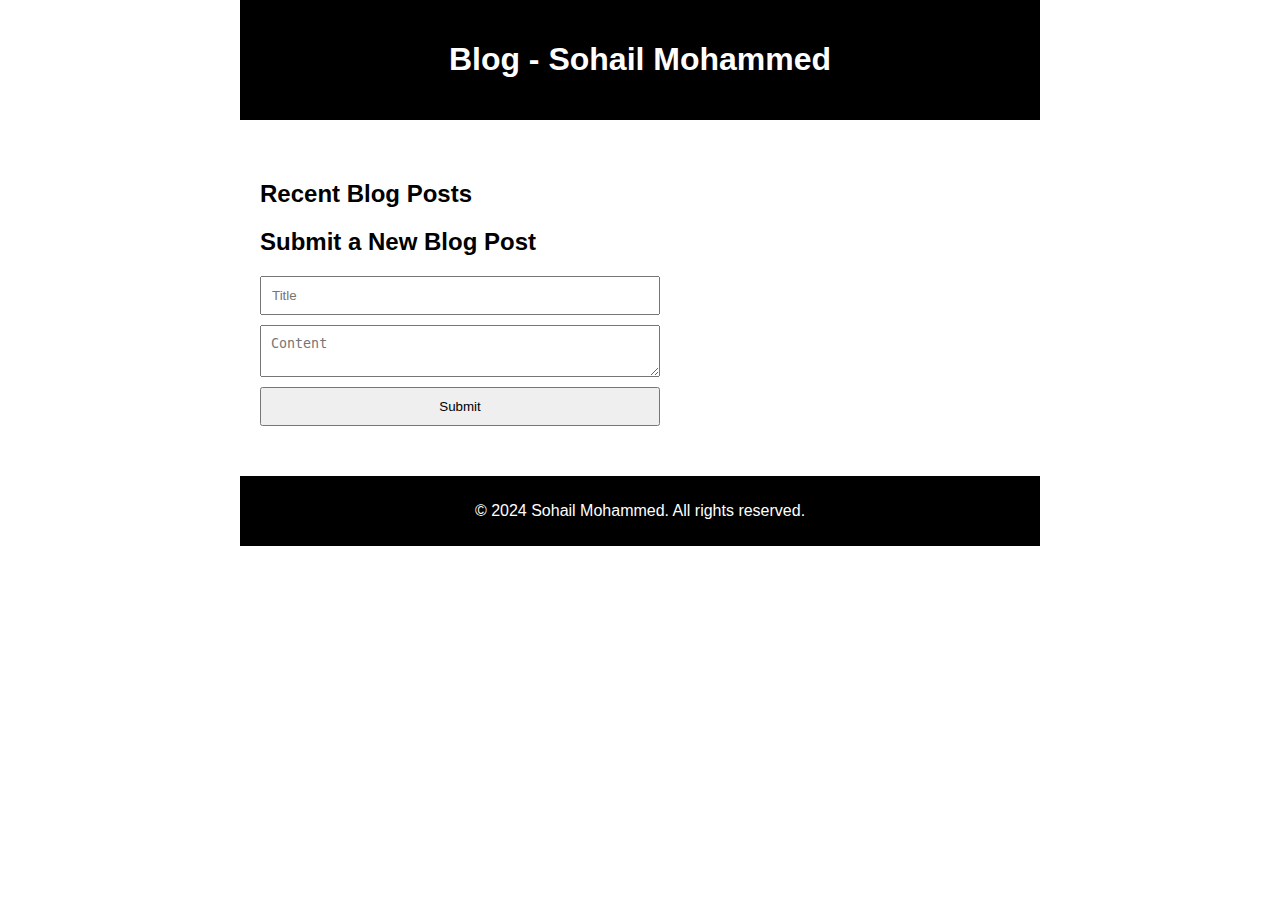
==== blog.html @ 38c283e1 "Add files via upload" ====
<!DOCTYPE html>
<html lang="en">
  <head>
    <meta charset="UTF-8" />
    <meta name="viewport" content="width=device-width, initial-scale=1.0" />
    <title>Blog - Sohail Mohammed</title>
    <style>
      body {
        font-family: "Arial", sans-serif;
        background-color: #fff;
        color: #000;
        margin: 0;
        padding: 0;
        display: flex;
        flex-direction: column;
        align-items: center;
      }
      header,
      main,
      footer {
        width: 100%;
        max-width: 800px;
        padding: 20px;
        box-sizing: border-box;
      }
      header {
        text-align: center;
        background-color: #000;
        color: #fff;
        padding: 20px 0;
      }
      main {
        margin-top: 20px;
      }
      footer {
        text-align: center;
        margin-top: 20px;
        padding: 10px 0;
        background-color: #000;
        color: #fff;
      }
      .blog-post {
        border-bottom: 1px solid #ccc;
        padding-bottom: 10px;
        margin-bottom: 10px;
      }
      .blog-post h3 {
        margin: 0;
      }
      .blog-post p {
        margin: 5px 0;
      }
      .blog-form input,
      .blog-form textarea,
      .blog-form button {
        display: block;
        margin: 10px 0;
        width: 100%;
        max-width: 400px;
        padding: 10px;
        box-sizing: border-box;
      }
    </style>
  </head>
  <body>
    <header>
      <h1>Blog - Sohail Mohammed</h1>
    </header>
    <main>
      <section class="blog-posts">
        <h2>Recent Blog Posts</h2>
        <div id="posts">
          <!-- Blog posts will be loaded here dynamically -->
        </div>
      </section>
      <section class="blog-form">
        <h2>Submit a New Blog Post</h2>
        <input type="text" id="title" placeholder="Title" />
        <textarea id="content" placeholder="Content"></textarea>
        <button onclick="submitPost()">Submit</button>
      </section>
    </main>
    <footer>
      <p>&copy; 2024 Sohail Mohammed. All rights reserved.</p>
    </footer>
    <script>
      const posts = [];

      function loadPosts() {
        const postsContainer = document.getElementById("posts");
        postsContainer.innerHTML = "";
        posts.forEach((post, index) => {
          const postElement = document.createElement("div");
          postElement.className = "blog-post";
          postElement.innerHTML = `
                    <h3>${post.title}</h3>
                    <p>${post.content}</p>
                `;
          postsContainer.appendChild(postElement);
        });
      }

      function submitPost() {
        const title = document.getElementById("title").value;
        const content = document.getElementById("content").value;

        if (title && content) {
          posts.push({ title, content });
          document.getElementById("title").value = "";
          document.getElementById("content").value = "";
          loadPosts();
        } else {
          alert("Please enter both a title and content.");
        }
      }

      document.addEventListener("DOMContentLoaded", loadPosts);
    </script>
  </body>
</html>
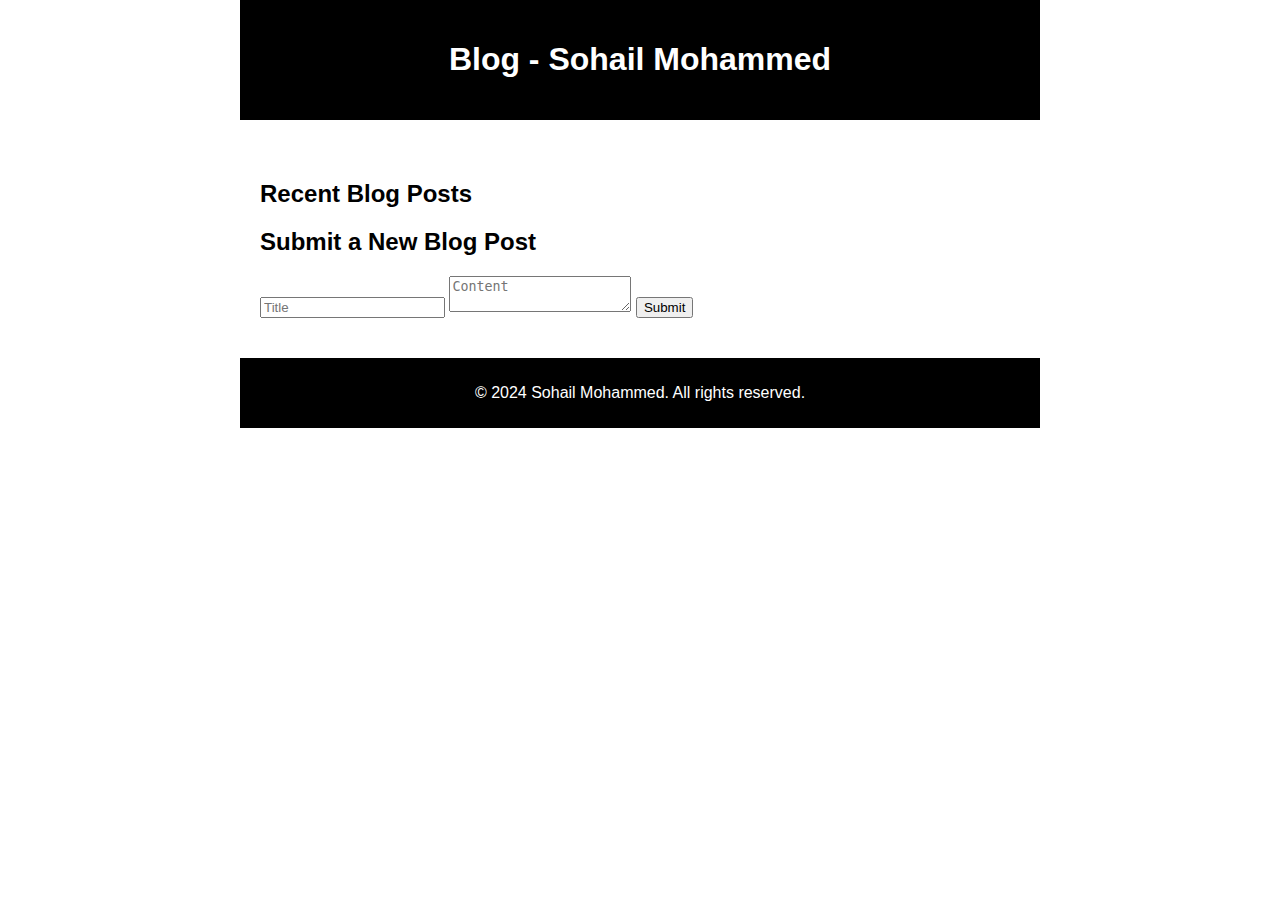
==== commit b2b4bf3b: "Add files via upload" ====
--- a/blog.html
+++ b/blog.html
@@ -4,63 +4,7 @@
     <meta charset="UTF-8" />
     <meta name="viewport" content="width=device-width, initial-scale=1.0" />
     <title>Blog - Sohail Mohammed</title>
-    <style>
-      body {
-        font-family: "Arial", sans-serif;
-        background-color: #fff;
-        color: #000;
-        margin: 0;
-        padding: 0;
-        display: flex;
-        flex-direction: column;
-        align-items: center;
-      }
-      header,
-      main,
-      footer {
-        width: 100%;
-        max-width: 800px;
-        padding: 20px;
-        box-sizing: border-box;
-      }
-      header {
-        text-align: center;
-        background-color: #000;
-        color: #fff;
-        padding: 20px 0;
-      }
-      main {
-        margin-top: 20px;
-      }
-      footer {
-        text-align: center;
-        margin-top: 20px;
-        padding: 10px 0;
-        background-color: #000;
-        color: #fff;
-      }
-      .blog-post {
-        border-bottom: 1px solid #ccc;
-        padding-bottom: 10px;
-        margin-bottom: 10px;
-      }
-      .blog-post h3 {
-        margin: 0;
-      }
-      .blog-post p {
-        margin: 5px 0;
-      }
-      .blog-form input,
-      .blog-form textarea,
-      .blog-form button {
-        display: block;
-        margin: 10px 0;
-        width: 100%;
-        max-width: 400px;
-        padding: 10px;
-        box-sizing: border-box;
-      }
-    </style>
+    <link rel="stylesheet" href="styles.css" />
   </head>
   <body>
     <header>
@@ -83,38 +27,6 @@
     <footer>
       <p>&copy; 2024 Sohail Mohammed. All rights reserved.</p>
     </footer>
-    <script>
-      const posts = [];
-
-      function loadPosts() {
-        const postsContainer = document.getElementById("posts");
-        postsContainer.innerHTML = "";
-        posts.forEach((post, index) => {
-          const postElement = document.createElement("div");
-          postElement.className = "blog-post";
-          postElement.innerHTML = `
-                    <h3>${post.title}</h3>
-                    <p>${post.content}</p>
-                `;
-          postsContainer.appendChild(postElement);
-        });
-      }
-
-      function submitPost() {
-        const title = document.getElementById("title").value;
-        const content = document.getElementById("content").value;
-
-        if (title && content) {
-          posts.push({ title, content });
-          document.getElementById("title").value = "";
-          document.getElementById("content").value = "";
-          loadPosts();
-        } else {
-          alert("Please enter both a title and content.");
-        }
-      }
-
-      document.addEventListener("DOMContentLoaded", loadPosts);
-    </script>
+    <script src="script.js"></script>
   </body>
 </html>
--- a/styles.css
+++ b/styles.css
@@ -0,0 +1,98 @@
+body {
+  font-family: "Arial", sans-serif;
+  background-color: #fff;
+  color: #000;
+  margin: 0;
+  padding: 0;
+  display: flex;
+  flex-direction: column;
+  align-items: center;
+}
+
+header,
+nav,
+main,
+footer {
+  width: 100%;
+  max-width: 800px;
+  padding: 20px;
+  box-sizing: border-box;
+}
+
+header {
+  text-align: center;
+  background-color: #000;
+  color: #fff;
+  padding: 20px 0;
+}
+
+nav {
+  display: flex;
+  justify-content: space-around;
+  background-color: #f0f0f0;
+  padding: 10px 0;
+}
+
+nav a {
+  color: #000;
+  text-decoration: none;
+  font-weight: bold;
+}
+
+nav a:hover {
+  text-decoration: underline;
+}
+
+main {
+  margin-top: 20px;
+}
+
+.calculator input,
+.calculator button,
+.calculator select {
+  display: block;
+  margin: 10px 0;
+  width: 100%;
+  max-width: 400px;
+  padding: 10px;
+  box-sizing: border-box;
+}
+
+.toggle-container {
+  display: flex;
+  justify-content: space-between;
+  width: 100px;
+  margin: 10px 0;
+}
+
+.toggle {
+  cursor: pointer;
+  padding: 10px;
+  background-color: #f0f0f0;
+  border: 1px solid #ccc;
+  text-align: center;
+  width: 48%;
+  transition: background-color 0.3s;
+}
+
+.toggle.active {
+  background-color: #000;
+  color: #fff;
+}
+
+.height-inputs {
+  display: none;
+  flex-direction: row;
+}
+
+.height-inputs.active {
+  display: flex;
+}
+
+footer {
+  text-align: center;
+  margin-top: 20px;
+  padding: 10px 0;
+  background-color: #000;
+  color: #fff;
+}
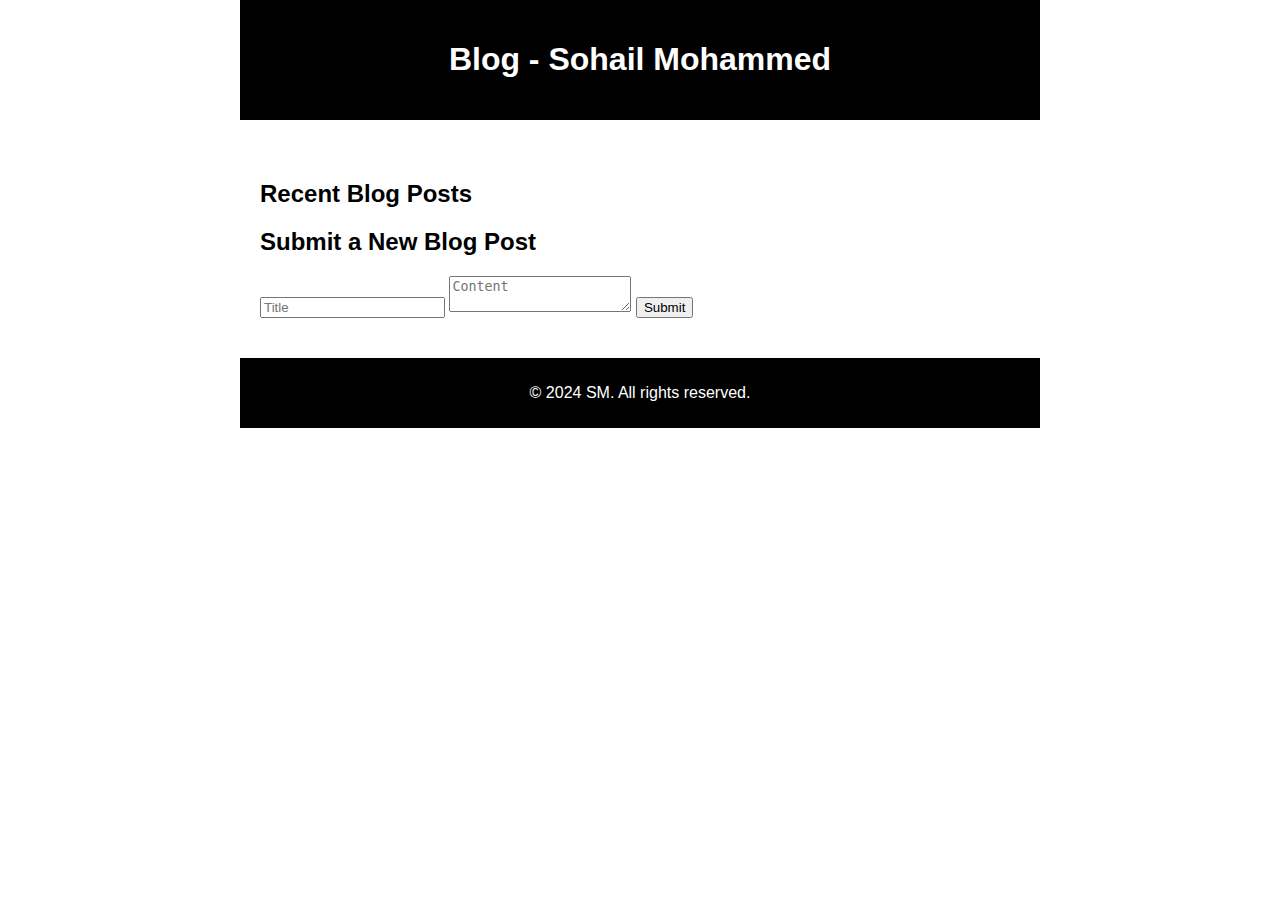
==== commit 6bc30e61: "Update blog.html" ====
--- a/blog.html
+++ b/blog.html
@@ -3,7 +3,7 @@
   <head>
     <meta charset="UTF-8" />
     <meta name="viewport" content="width=device-width, initial-scale=1.0" />
-    <title>Blog - Sohail Mohammed</title>
+    <title>Share your thoughts</title>
     <link rel="stylesheet" href="styles.css" />
   </head>
   <body>
@@ -25,7 +25,7 @@
       </section>
     </main>
     <footer>
-      <p>&copy; 2024 Sohail Mohammed. All rights reserved.</p>
+      <p>&copy; 2024 SM. All rights reserved.</p>
     </footer>
     <script src="script.js"></script>
   </body>
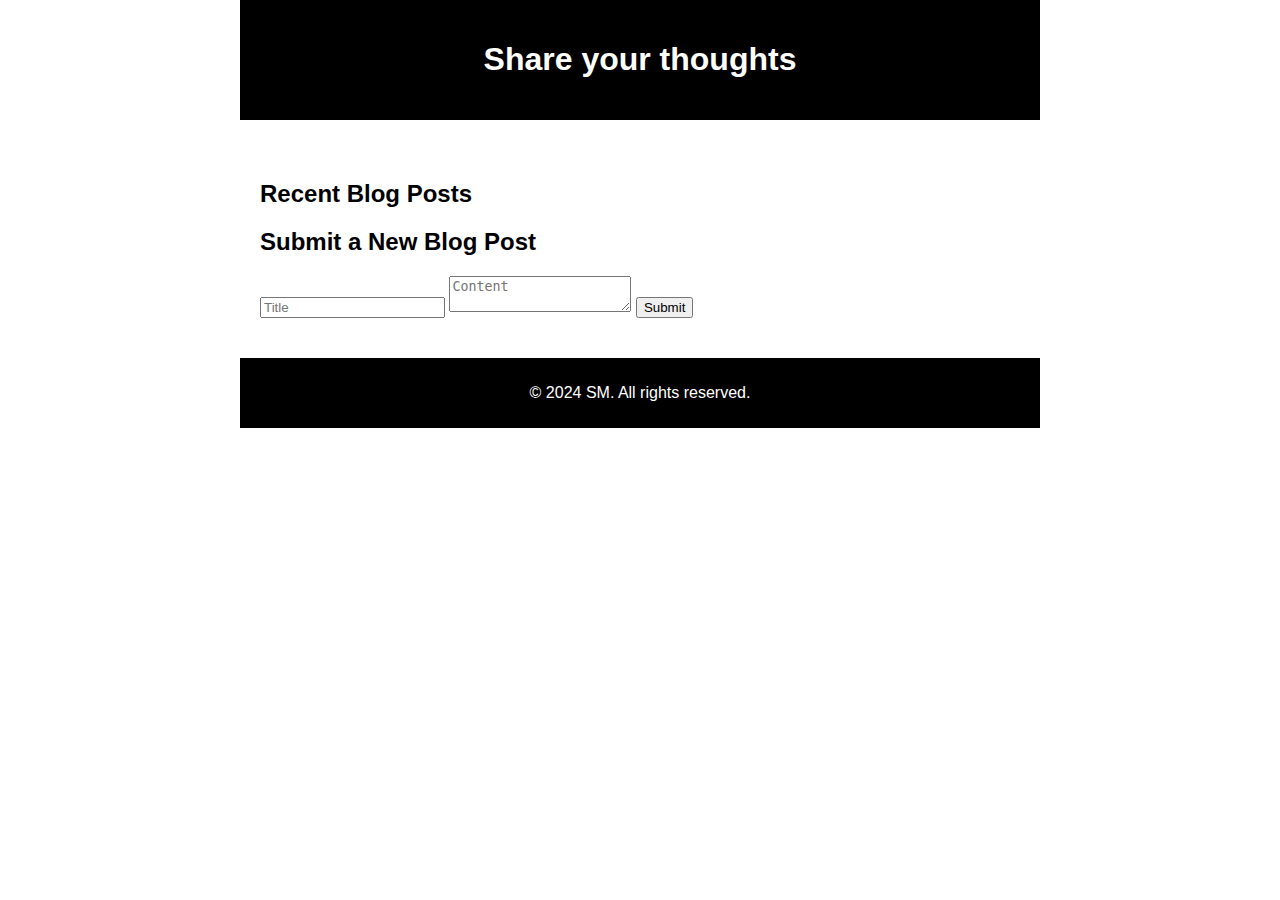
==== commit 30b97f65: "Update blog.html" ====
--- a/blog.html
+++ b/blog.html
@@ -8,7 +8,7 @@
   </head>
   <body>
     <header>
-      <h1>Blog - Sohail Mohammed</h1>
+      <h1>Share your thoughts</h1>
     </header>
     <main>
       <section class="blog-posts">
